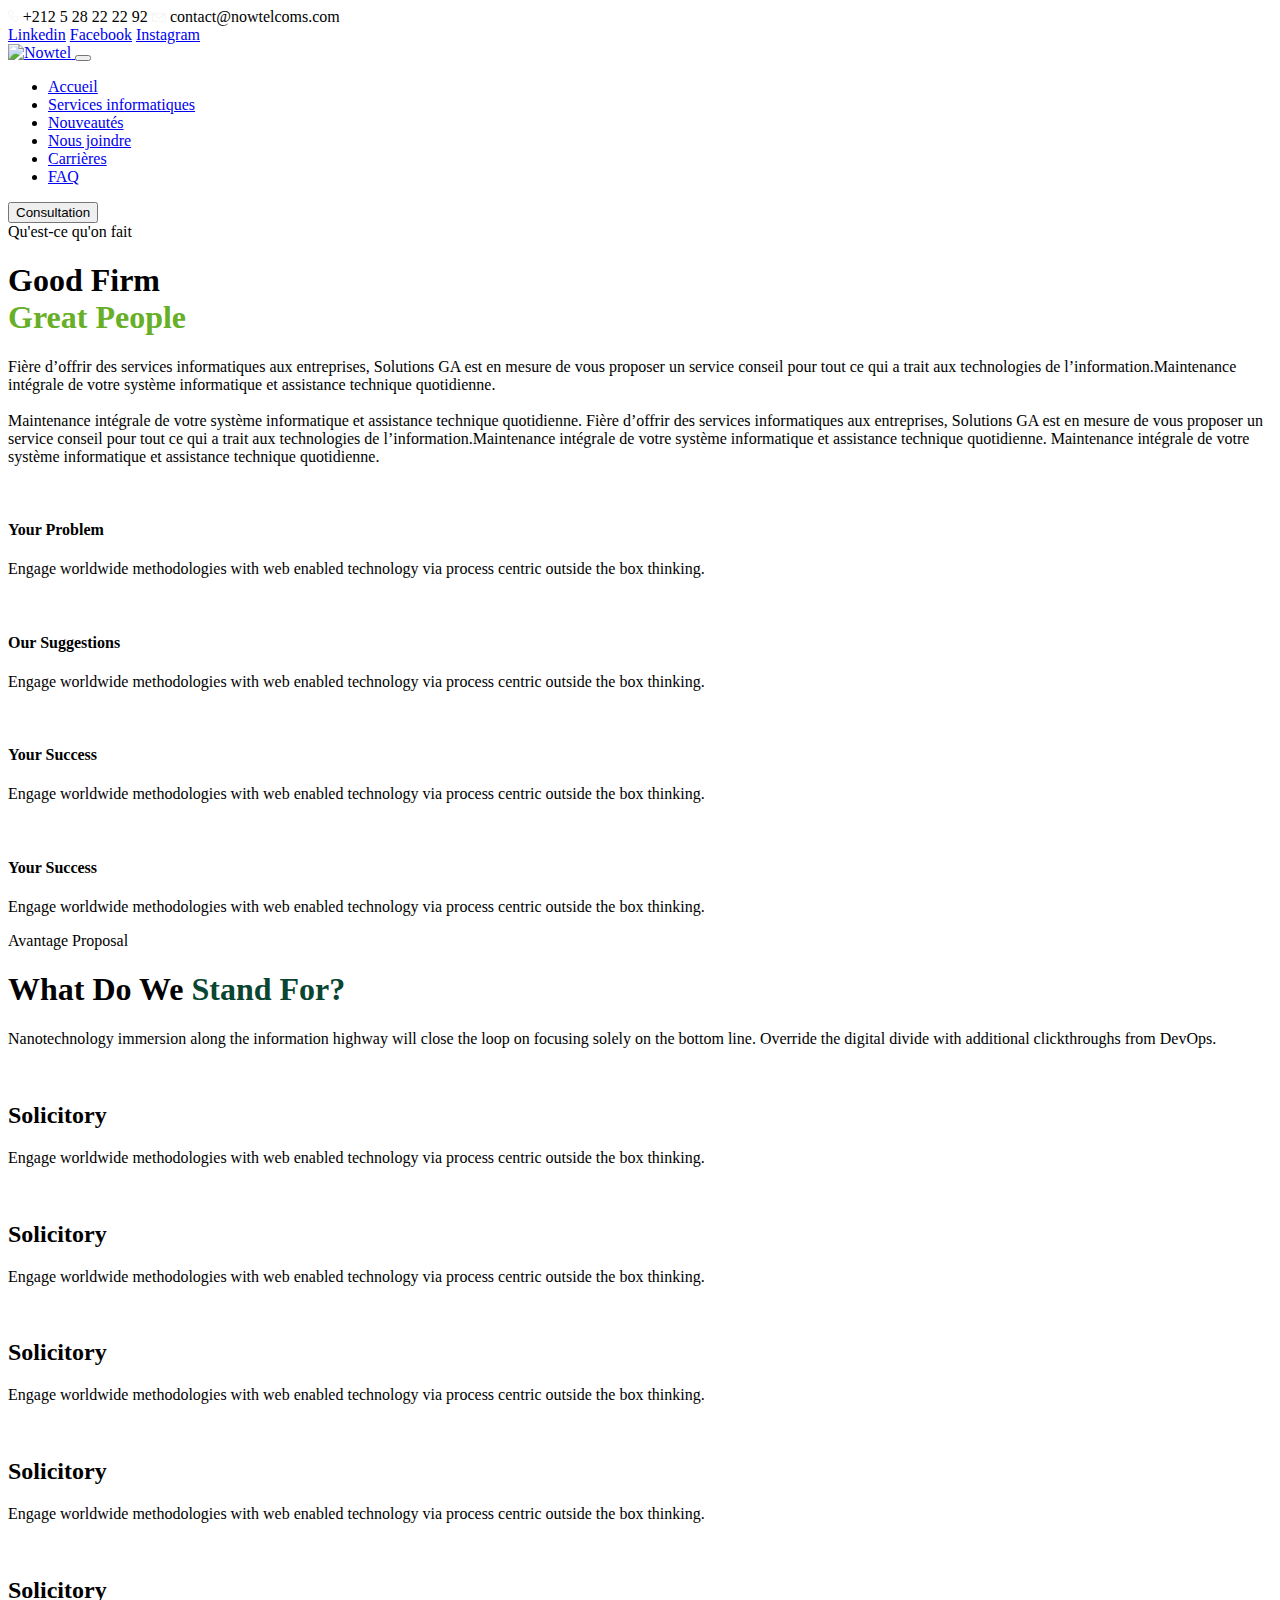
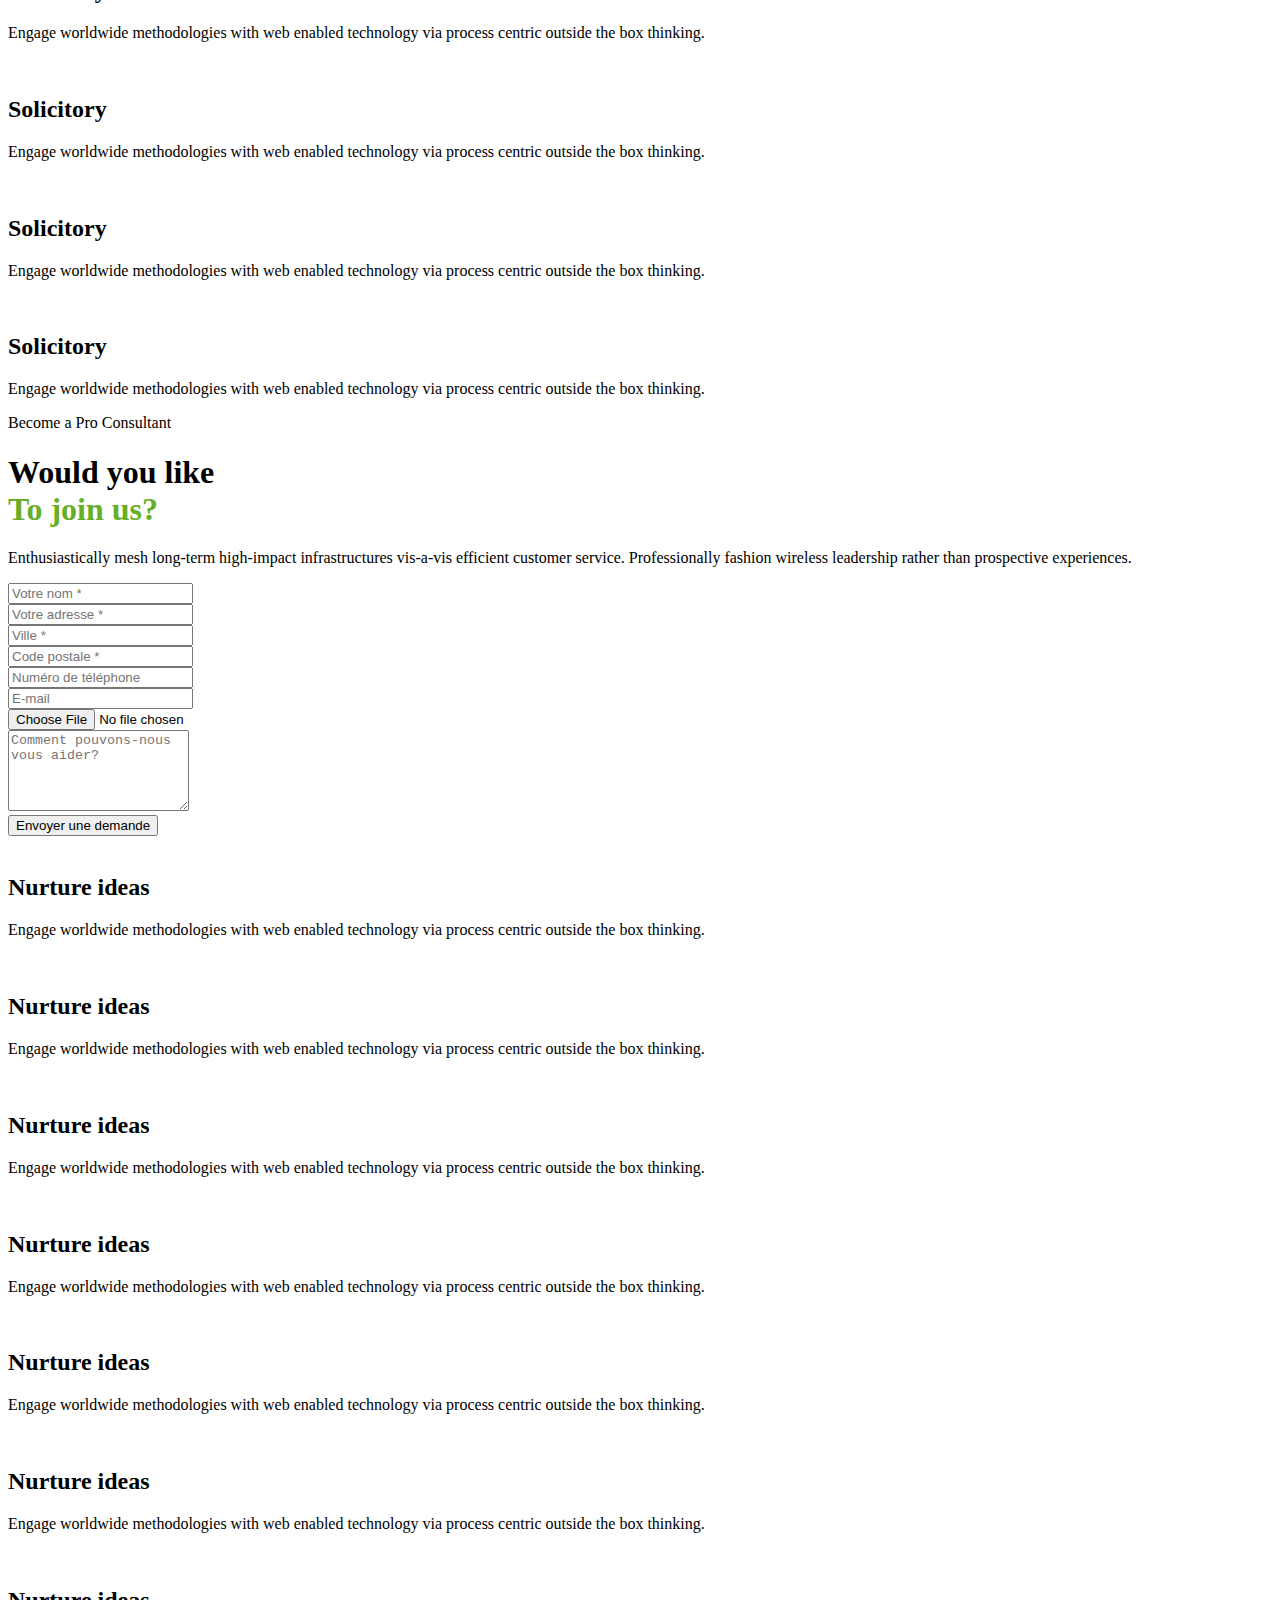
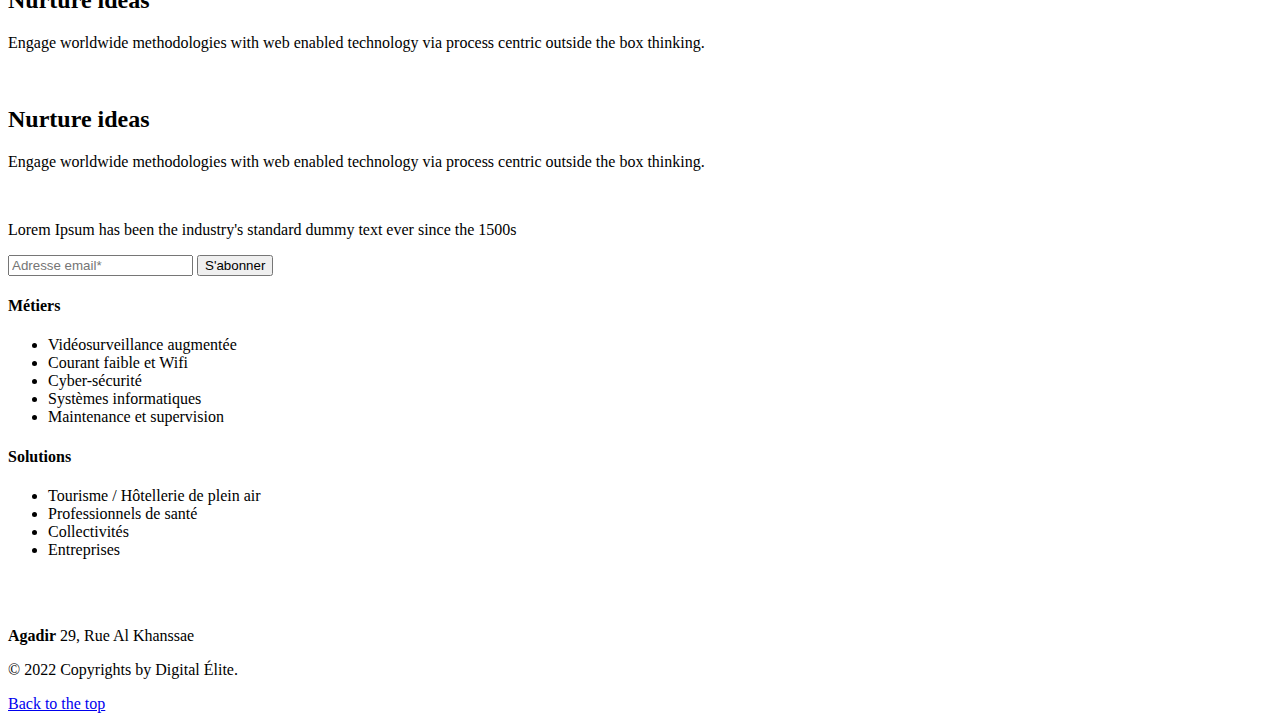
==== carrieres.html @ 711a736d "Add files via upload" ====
<!DOCTYPE html>
<html lang="en" dir="ltr">

<head>
  <meta charset="utf-8">
  <meta name="viewport" content="width=device-width, initial-scale=1">
  <title>NOWTEL</title>

  <!-- Fontawesome icons -->
  <!-- <script defer src="https://use.fontawesome.com/releases/v5.15.4/js/all.js" integrity="sha384-rOA1PnstxnOBLzCLMcre8ybwbTmemjzdNlILg8O7z1lUkLXozs4DHonlDtnE7fpc" crossorigin="anonymous"></script> -->

  <!-- Google Fonts -->
  <link rel="preconnect" href="https://fonts.googleapis.com">
  <link rel="preconnect" href="https://fonts.gstatic.com" crossorigin>
  <link href="https://fonts.googleapis.com/css2?family=Poppins:wght@300;400;500;600&display=swap" rel="stylesheet">

  <!-- Other Fonts -->
  <link href="http://fonts.cdnfonts.com/css/altone-trial" rel="stylesheet">

  <!-- CSS Styles -->
  <link rel="stylesheet" href="https://cdn.jsdelivr.net/npm/bootstrap@5.1.3/dist/css/bootstrap.min.css" integrity="sha384-1BmE4kWBq78iYhFldvKuhfTAU6auU8tT94WrHftjDbrCEXSU1oBoqyl2QvZ6jIW3" crossorigin="anonymous">
  <link rel="stylesheet" href="css/styles.css">

  <!-- Bootstrap Scripts -->
  <script src="https://cdn.jsdelivr.net/npm/bootstrap@5.1.3/dist/js/bootstrap.bundle.min.js" integrity="sha384-ka7Sk0Gln4gmtz2MlQnikT1wXgYsOg+OMhuP+IlRH9sENBO0LRn5q+8nbTov4+1p" crossorigin="anonymous"></script>



</head>

<body>
  <section>
    <nav class="topBar navbar navbar-expand-lg bg-dark">
      <div class="container">
        <div class="flex">
          <svg xmlns="http://www.w3.org/2000/svg" width="10.794" height="11.817" viewBox="0 0 10.794 11.817">
            <path id="Tracé_10" data-name="Tracé 10"
              d="M10.272,8.169A1.761,1.761,0,0,0,9.6,7l-1.075-.79a1.7,1.7,0,0,0-2.371.363l-.481.655A16.4,16.4,0,0,1,3.75,4.75L4.4,4.445A1.7,1.7,0,0,0,5.219,2.19L4.653.982A1.678,1.678,0,0,0,2.4.166c-.1.047-.231.1-.369.162a6.874,6.874,0,0,0-.876.42A1.78,1.78,0,0,0,0,2.627a9.651,9.651,0,0,0,2.363,5,10.415,10.415,0,0,0,4.411,3.55,2.839,2.839,0,0,0,.826.133,1.787,1.787,0,0,0,1.518-.792C9.3,10.26,9.5,10,9.7,9.74c.1-.13.2-.259.3-.388a1.565,1.565,0,0,0,.274-1.182Zm-.76.815c-.1.127-.195.255-.293.383-.2.261-.408.53-.6.8a1.351,1.351,0,0,1-1.668.427C4.406,9.822.673,5.122.61,2.612a1.189,1.189,0,0,1,.784-1.3.308.308,0,0,0,.066-.033A6.214,6.214,0,0,1,2.269.888c.143-.061.278-.118.388-.17A1.1,1.1,0,0,1,3.126.612a1.074,1.074,0,0,1,.975.629l.565,1.208a1.09,1.09,0,0,1-.523,1.444l-.911.426a.3.3,0,0,0-.172.323,10.747,10.747,0,0,0,2.563,3.31.3.3,0,0,0,.351-.105l.668-.91A1.09,1.09,0,0,1,8.162,6.7l1.075.79a1.165,1.165,0,0,1,.433.764.964.964,0,0,1-.157.727Z"
              transform="translate(0.25 0.255)" fill="#f6f6f6" stroke="#f6f6f6" stroke-width="0.5" />
          </svg>
          <label>+212 5 28 22 22 92</label>
          <svg id="Groupe_10" data-name="Groupe 10" xmlns="http://www.w3.org/2000/svg" xmlns:xlink="http://www.w3.org/1999/xlink" width="14.202" height="9.152" viewBox="0 0 14.202 9.152">
            <defs>
              <clipPath id="clip-path">
                <rect id="Rectangle_9" data-name="Rectangle 9" width="14.202" height="9.152" fill="#f6f6f6" stroke="#f6f6f6" stroke-width="0.5" />
              </clipPath>
            </defs>
            <g id="Groupe_9" data-name="Groupe 9" clip-path="url(#clip-path)">
              <path id="Tracé_11" data-name="Tracé 11"
                d="M.631,0A.64.64,0,0,0,0,.631v7.89a.641.641,0,0,0,.631.631h12.94a.64.64,0,0,0,.631-.631V.631A.64.64,0,0,0,13.571,0ZM1.879.947H12.323L7.1,4.926,1.879.947Zm-.932.478L6.815,5.9a.473.473,0,0,0,.572,0l5.868-4.473v6.78H.947V1.425Z"
                fill="#f6f6f6" stroke="#f6f6f6" stroke-width="0.5" />
            </g>
          </svg>
          <label>contact@nowtelcoms.com</label>
        </div>
        <div class="">
          <a href="#" class="text-decoration-none">Linkedin</a>
          <a href="#" class="text-decoration-none">Facebook</a>
          <a href="#" class="text-decoration-none">Instagram</a>
        </div>


      </div>

    </nav>

  </section>
  <nav class="menuBar navbar sticky-top navbar-expand-lg bg-white py-3">
    <div class="container">
      <a class="navbar-brand" href="#">
        <img src="images/nowtel_logo_01.svg" alt="Nowtel">
      </a>
      <button class="navbar-toggler border-secondary" type="button" data-bs-toggle="collapse" data-bs-target="#navbarSupportedContent" aria-controls="navbarSupportedContent" aria-expanded="false" aria-label="Toggle navigation">
        <span class="navbar-toggler-icon rounded-3 bg-secondary"></span>
      </button>
      <div class="collapse navbar-collapse" id="navbarSupportedContent">
        <ul class="navbar-nav m-auto mb-2 mb-lg-0 menuList">
          <li class="nav-item">
            <a class="nav-link active" aria-current="page" href="file:///C:/Users/user/Desktop/NOWTEL%20Project/NOWTEL/index.html">Accueil</a>
          </li>
          <li class="nav-item">
            <a class="nav-link" href="file:///C:/Users/user/Desktop/NOWTEL%20Project/NOWTEL/services.html">Services informatiques</a>
          </li>
          <li class="nav-item">
            <a class="nav-link " aria-current="page" href="file:///C:/Users/user/Desktop/NOWTEL%20Project/NOWTEL/nouveautes.html">Nouveautés</a>
          </li>
          <li class="nav-item">
            <a class="nav-link" href="file:///C:/Users/user/Desktop/NOWTEL%20Project/NOWTEL/contact.html">Nous joindre</a>
          </li>
          <li class="nav-item">
            <a class="nav-link " aria-current="page" href="file:///C:/Users/user/Desktop/NOWTEL%20Project/NOWTEL/carrieres.html">Carrières</a>
          </li>
          <li class="nav-item">
            <a class="nav-link" href="file:///C:/Users/user/Desktop/NOWTEL%20Project/NOWTEL/faq.html">FAQ</a>
          </li>

        </ul>
        <button class="ctaFilledBtn" type="button" name="button">Consultation</button>


      </div>
    </div>
  </nav>

  <!-- Page carrieres  -->
  <section class="carFrontSec">
    <div class="container ">
      <div class="row d-flex py-lg-5 ">
        <div class="col-xxl-6 col-xl-8 text-start py-lg-5">
          <div class="row py-5">
            <div class="col-lg-9 carrieresHeaderBox py-1">
              <span class="dot"></span><label class="px-2 pb-3  ">Qu'est-ce qu'on fait</label>
              <h1 class="fw-bold bigTitle">Good Firm<br /><span style="color:#66AF27;">Great People</span></h1>
              <p class="fs-6 pb-3">Fière d’offrir des services informatiques aux entreprises, Solutions GA est en mesure de vous proposer un service conseil pour tout ce qui a trait aux technologies de l’information.Maintenance intégrale de votre
                système informatique et assistance technique quotidienne.<br /><br /> Maintenance intégrale de votre système informatique et assistance technique quotidienne. Fière d’offrir des services informatiques aux entreprises, Solutions GA est
                en mesure de vous proposer un service conseil pour tout ce qui a trait aux technologies de l’information.Maintenance intégrale de votre système informatique et assistance technique quotidienne. Maintenance intégrale de votre système
                informatique et assistance technique quotidienne.</p>
            </div>
          </div>
        </div>
      </div>
    </div>
  </section>

  <section class="ideaSection">
    <div class="container">
      <div class="row py-5">
        <div class="col-lg-3 col-md-6 text-xl-start text-sm-center px-4 py-4">
          <img class="ps-2" src="images/bulb_icon.svg" alt="">
          <span class="grnSecIco d-flex mx-auto mx-xl-0 greenBorder"></span>
          <h4 class=" pt-2 fw-bold ">Your Problem</h4>
          <p>Engage worldwide methodologies with web enabled technology via process centric outside the box thinking.</p>
        </div>
        <div class="col-lg-3 col-md-6 text-xl-start text-sm-center px-4 py-4">
          <img class="ps-2" src="images/bulb_icon.svg" alt="">
          <span class="grnSecIco d-flex mx-auto mx-xl-0 greenBorder"></span>
          <h4 class=" pt-2 fw-bold ">Our Suggestions</h4>
          <p>Engage worldwide methodologies with web enabled technology via process centric outside the box thinking.</p>

        </div>
        <div class="col-lg-3 col-md-6 text-xl-start text-sm-center px-4 py-4">
          <img class="ps-2" src="images/bulb_icon.svg" alt="">
          <span class="grnSecIco d-flex mx-auto mx-xl-0 greenBorder"></span>
          <h4 class=" pt-2 fw-bold ">Your Success</h4>
          <p>Engage worldwide methodologies with web enabled technology via process centric outside the box thinking.</p>
        </div>
        <div class="col-lg-3 col-md-6 text-xl-start text-sm-center px-4 py-4">
          <img class="ps-2" src="images/bulb_icon.svg" alt="">
          <span class="grnSecIco d-flex mx-auto mx-xl-0 greenBorder"></span>
          <h4 class=" pt-2 fw-bold ">Your Success</h4>
          <p>Engage worldwide methodologies with web enabled technology via process centric outside the box thinking.</p>
        </div>
      </div>
    </div>

  </section>

  <section class="greenSection">
    <div class="text-white container py-5">
      <span class="dot bg-white "></span><label class="px-2 pb-3 fs-5 pt-5">Avantage Proposal</label> <span class="dot bg-white "></span>
      <h1 class="fw-bold bigTitle">What Do We<span style="color:#084631;"> Stand For? </span></h1>
      <p class="col-lg-7 greenSecParag mx-lg-auto ">Nanotechnology immersion along the information highway will close the loop on focusing solely on the bottom line. Override the digital divide with additional clickthroughs from DevOps.</p>
      <div class="row">

        <div class="col-lg-3 col-md-6 text-xl-start text-sm-center px-4 py-4">
          <img class="" src="images/folder.svg" alt="">
          <span class="grnSecIco mx-auto mx-lg-0 d-flex pb-3"></span>
          <h2 class="fs-5 pt-3 fw-bold">Solicitory</h2>
          <p>Engage worldwide methodologies with web enabled technology via process centric outside the box thinking.</p>
        </div>
        <div class="col-lg-3 col-md-6 text-xl-start text-sm-center px-4 py-4">
          <img class="" src="images/folder.svg" alt="">
          <span class="grnSecIco mx-auto mx-lg-0 d-flex pb-3"></span>
          <h2 class="fs-5 pt-3 fw-bold">Solicitory</h2>
          <p>Engage worldwide methodologies with web enabled technology via process centric outside the box thinking.</p>
        </div>
        <div class="col-lg-3 col-md-6 text-xl-start text-sm-center px-4 py-4">
          <img class="" src="images/folder.svg" alt="">
          <span class="grnSecIco mx-auto mx-lg-0 d-flex pb-3"></span>
          <h2 class="fs-5 pt-3 fw-bold">Solicitory</h2>
          <p>Engage worldwide methodologies with web enabled technology via process centric outside the box thinking.</p>
        </div>
        <div class="col-lg-3 col-md-6 text-xl-start text-sm-center px-4 py-4">
          <img class="" src="images/folder.svg" alt="">
          <span class="grnSecIco mx-auto mx-lg-0 d-flex pb-3"></span>
          <h2 class="fs-5 pt-3 fw-bold">Solicitory</h2>
          <p>Engage worldwide methodologies with web enabled technology via process centric outside the box thinking.</p>
        </div>
        <div class="col-lg-3 col-md-6 text-xl-start text-sm-center px-4 py-4">
          <img class="" src="images/folder.svg" alt="">
          <span class="grnSecIco mx-auto mx-lg-0 d-flex pb-3"></span>
          <h2 class="fs-5 pt-3 fw-bold">Solicitory</h2>
          <p>Engage worldwide methodologies with web enabled technology via process centric outside the box thinking.</p>
        </div>
        <div class="col-lg-3 col-md-6 text-xl-start text-sm-center px-4 py-4">
          <img class="" src="images/folder.svg" alt="">
          <span class="grnSecIco mx-auto mx-lg-0 d-flex pb-3"></span>
          <h2 class="fs-5 pt-3 fw-bold">Solicitory</h2>
          <p>Engage worldwide methodologies with web enabled technology via process centric outside the box thinking.</p>
        </div>
        <div class="col-lg-3 col-md-6 text-xl-start text-sm-center px-4 py-4">
          <img class="" src="images/folder.svg" alt="">
          <span class="grnSecIco mx-auto mx-lg-0 d-flex pb-3"></span>
          <h2 class="fs-5 pt-3 fw-bold">Solicitory</h2>
          <p>Engage worldwide methodologies with web enabled technology via process centric outside the box thinking.</p>
        </div>
        <div class="col-lg-3 col-md-6 text-xl-start text-sm-center px-4 py-4">
          <img class="" src="images/folder.svg" alt="">
          <span class="grnSecIco mx-auto mx-lg-0 d-flex pb-3"></span>
          <h2 class="fs-5 pt-3 fw-bold">Solicitory</h2>
          <p>Engage worldwide methodologies with web enabled technology via process centric outside the box thinking.</p>
        </div>

      </div>
      <!-- Grid of content       -->
    </div>
  </section>
  <section class="container">
    <div>
      <div class="col-lg-6 text-start carrieresHeaderBox pt-5">
        <span class="dot"></span><label class="px-2 pb-3  pt-5">Become a Pro Consultant</label>
        <h1 class="fw-bold bigTitle">Would you like <br /><span style="color:#66AF27;">To join us?</span></h1>
        <p class="fs-6 pb-3">Enthusiastically mesh long-term high-impact infrastructures vis-a-vis efficient customer service. Professionally fashion wireless leadership rather than prospective experiences.</p>
      </div>
    </div>
    <div class="row pb-5">
      <div class="col-lg-6 col-12 py-4 formBg">
        <form class="py-lg-5 px-lg-5 py-md-5 px-md-5 ">
          <div class="">
            <input type="text" class="contactForm" id="your-name" placeholder="Votre nom *">
          </div>
          <div class="">
            <input type="text" class="contactForm" id="your-address" placeholder="Votre adresse *">
          </div>
          <div class="">
            <input type="text" class="contactForm" id="your-city" placeholder="Ville *">
          </div>
          <div class="">
            <input type="text" class="contactForm" id="your-post-code" placeholder="Code postale *">
          </div>
          <div class="form-group">
            <input type="phone" class="contactForm" id="your-phone" placeholder="Numéro de téléphone">
          </div>
          <div class="form-group">
            <input type="email" class="contactForm" id="your-email" placeholder="E-mail">
          </div>
          <div class="input-group">
            <input type="file" class="contactForm" id="inputGroupFile04" aria-describedby="inputGroupFileAddon04" aria-label="Upload">
          </div>

          <div class="form-group">
            <textarea class="contactForm" id="your-message" placeholder="Comment pouvons-nous vous aider?" rows="5"></textarea>
          </div>
          <button type="submit" class="float-lg-start ctaFilledBtn">Envoyer une demande</button>
        </form>
      </div>
      <div class="col">
        <div class="row px-4">
          <div class="col-lg-6 col-md-6 col-12 text-start px-4 py-4">
            <img class="" src="images/handshake.svg" alt="">
            <span class="grnSecIco d-flex pb-3 greenBorder"></span>
            <h2 class="fs-5 pt-3 fw-bold">Nurture ideas</h2>
            <p>Engage worldwide methodologies with web enabled technology via process centric outside the box thinking.</p>
          </div>
          <div class="col-lg-6 col-md-6 col-12 text-start px-4 py-4 ">
            <img class="" src="images/handshake.svg" alt="">
            <span class="grnSecIco d-flex pb-3 greenBorder"></span>
            <h2 class="fs-5 pt-3 fw-bold">Nurture ideas</h2>
            <p>Engage worldwide methodologies with web enabled technology via process centric outside the box thinking.</p>
          </div>
          <div class="col-lg-6 col-md-6 col-12 text-start px-4 py-4">
            <img class="" src="images/handshake.svg" alt="">
            <span class="grnSecIco d-flex pb-3 greenBorder"></span>
            <h2 class="fs-5 pt-3 fw-bold">Nurture ideas</h2>
            <p>Engage worldwide methodologies with web enabled technology via process centric outside the box thinking.</p>
          </div>
          <div class="col-lg-6 col-md-6 col-12 text-start px-4 py-4 ">
            <img class="" src="images/handshake.svg" alt="">
            <span class="grnSecIco d-flex pb-3 greenBorder"></span>
            <h2 class="fs-5 pt-3 fw-bold">Nurture ideas</h2>
            <p>Engage worldwide methodologies with web enabled technology via process centric outside the box thinking.</p>
          </div>
          <div class="col-lg-6 col-md-6 col-12 text-start px-4 py-4">
            <img class="" src="images/handshake.svg" alt="">
            <span class="grnSecIco d-flex pb-3 greenBorder"></span>
            <h2 class="fs-5 pt-3 fw-bold">Nurture ideas</h2>
            <p>Engage worldwide methodologies with web enabled technology via process centric outside the box thinking.</p>
          </div>
          <div class="col-lg-6 col-md-6 col-12 text-start px-4 py-4 ">
            <img class="" src="images/handshake.svg" alt="">
            <span class="grnSecIco d-flex pb-3 greenBorder"></span>
            <h2 class="fs-5 pt-3 fw-bold">Nurture ideas</h2>
            <p>Engage worldwide methodologies with web enabled technology via process centric outside the box thinking.</p>
          </div>
          <div class="col-lg-6 col-md-6 col-12 text-start px-4 py-4">
            <img class="" src="images/handshake.svg" alt="">
            <span class="grnSecIco d-flex pb-3 greenBorder"></span>
            <h2 class="fs-5 pt-3 fw-bold">Nurture ideas</h2>
            <p>Engage worldwide methodologies with web enabled technology via process centric outside the box thinking.</p>
          </div>
          <div class="col-lg-6 col-md-6 col-12 text-start px-4 py-4 ">
            <img class="" src="images/handshake.svg" alt="">
            <span class="grnSecIco d-flex pb-3 greenBorder"></span>
            <h2 class="fs-5 pt-3 fw-bold">Nurture ideas</h2>
            <p>Engage worldwide methodologies with web enabled technology via process centric outside the box thinking.</p>
          </div>

        </div>

      </div>

    </div>
  </section>
  <!-- End of Page carrieres  -->
  <footer>
    <div class="container">
      <div class="row pt-5">
        <div class="col col-xl-4 p-2 py-3 text-start">
          <div class="row">
            <div class="col-9">
              <img src="images/nowtel_logo_02.svg" alt="">
              <p class="py-3 btmLogotext">Lorem Ipsum has been the industry's standard dummy text ever since the 1500s</p>
              <form>
                <div class="input-group mb-3">
                  <input type="email" class="form-control btmEmailInput" placeholder="Adresse email*" id="exampleInputEmail1" aria-describedby="emailHelp">
                  <button class="btn btmEmailBtn" type="submit">S'abonner</button>
                </div>
              </form>
            </div>
          </div>


        </div>
        <div class="col-xl-5 py-3">
          <div class="row text-start">
            <div class="col-xl-6 col-md-6  col-xs-12 pb-2 text-start">
              <h4 class="">Métiers</h4>
              <ul class="btmMenuGroup">
                <li class="btmMenuItem">Vidéosurveillance augmentée</li>
                <li class="btmMenuItem">Courant faible et Wifi</li>
                <li class="btmMenuItem">Cyber-sécurité</li>
                <li class="btmMenuItem">Systèmes informatiques</li>
                <li class="btmMenuItem">Maintenance et supervision</li>
              </ul>


            </div>
            <div class="col-xl-6  col-md-6  col-xs-12 text-start">
              <h4 class="">Solutions</h4>
              <ul class="btmMenuGroup">
                <li class="btmMenuItem">Tourisme / Hôtellerie de plein air</li>
                <li class="btmMenuItem">Professionnels de santé</li>
                <li class="btmMenuItem">Collectivités</li>
                <li class="btmMenuItem">Entreprises</li>
              </ul>


            </div>
          </div>
        </div>
        <div class="col-xl-3 py-3">
          <div class="pb-4">
            <img src="images/footer_map.svg" alt="">
          </div>
          <div class="d-flex justify-content-center">
            <img class="dropPin" src="images/droppin.svg" alt="">
            <p class="m-0 py-1 ps-2"><strong>Agadir</strong> 29, Rue Al Khanssae</p>
          </div>
        </div>

      </div>
    </div>
    <div class="bottomBar py-3">
      <div class="container d-flex justify-content-between">
        <p class="my-auto text-white">© 2022 Copyrights by <span style="font-weight:500;">Digital Élite.</span></p>
        <a class="nav-link p-0 text-white" href="#">Back to the top</a>
      </div>

    </div>

  </footer>


  <!-- JS Scripts -->
  <script src="https://ajax.googleapis.com/ajax/libs/jquery/3.6.0/jquery.min.js"></script>
  <script src=script.js></script>
</body>

</html>
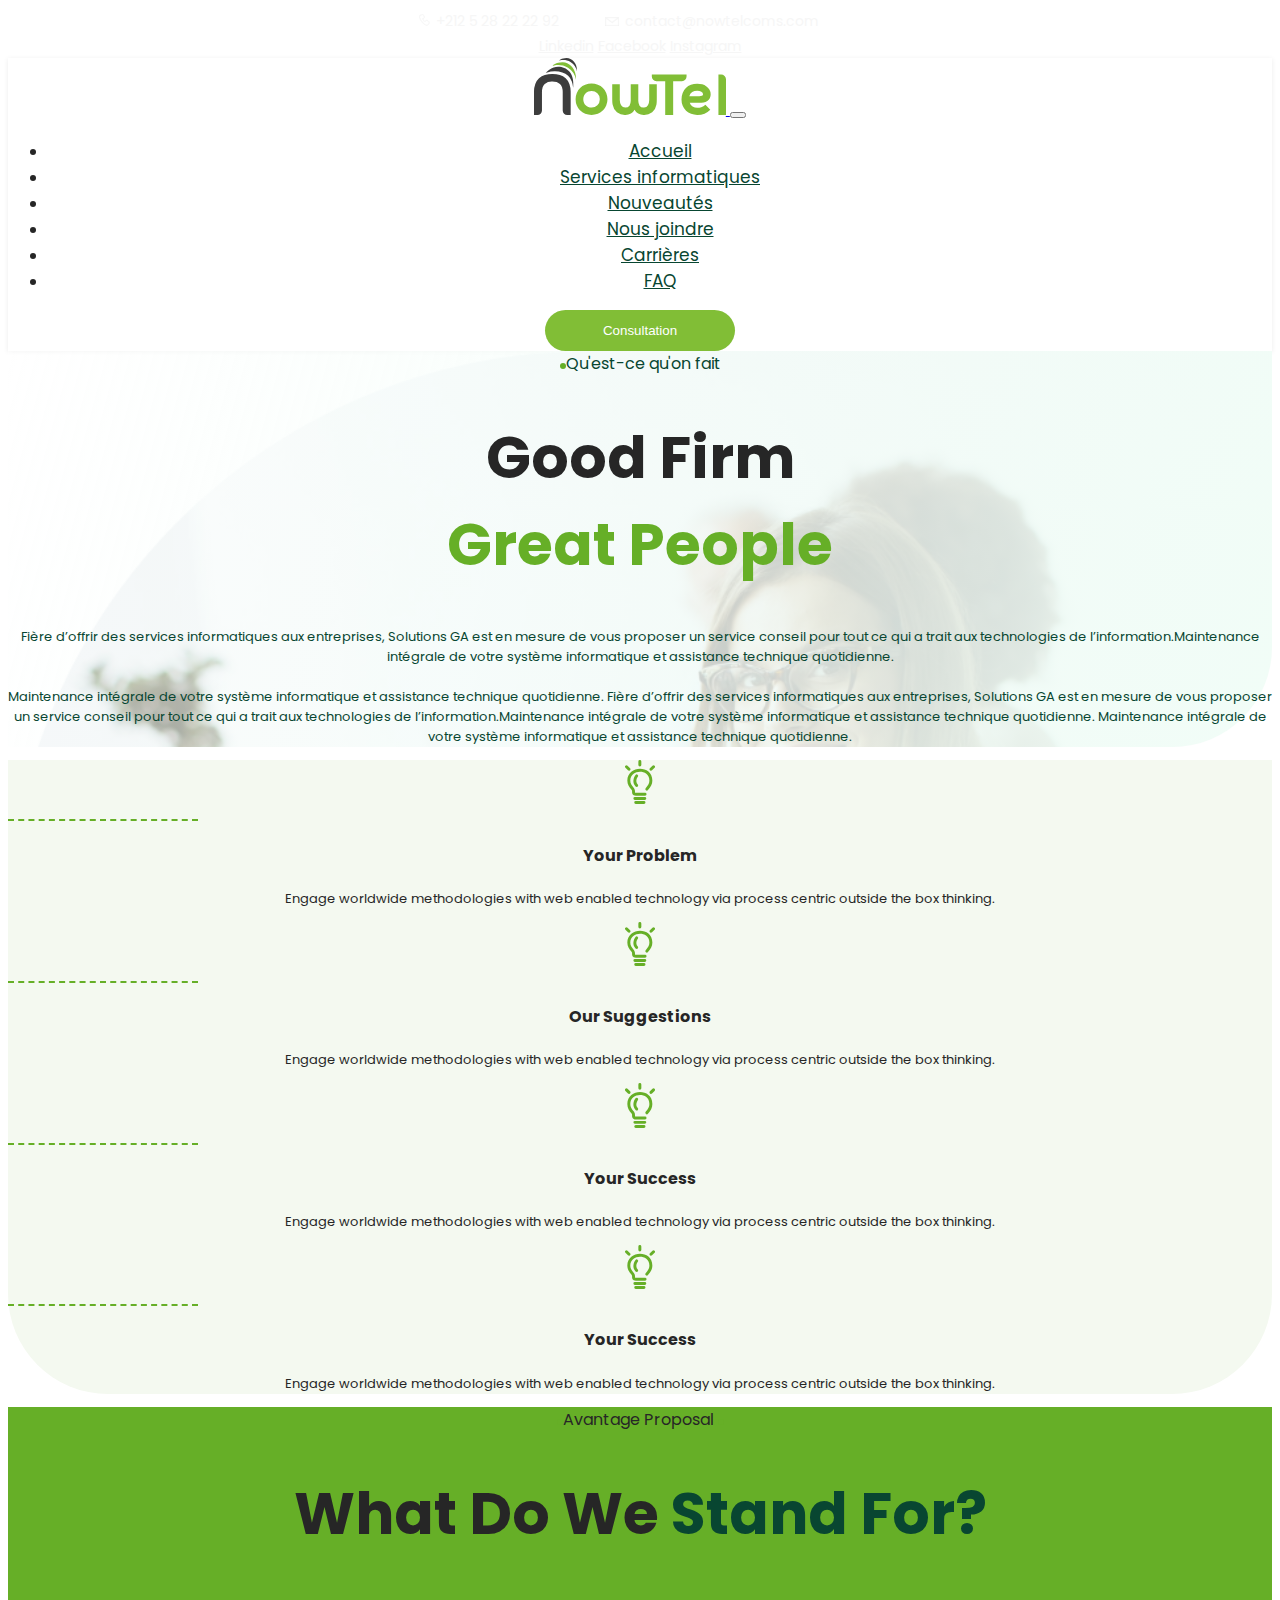
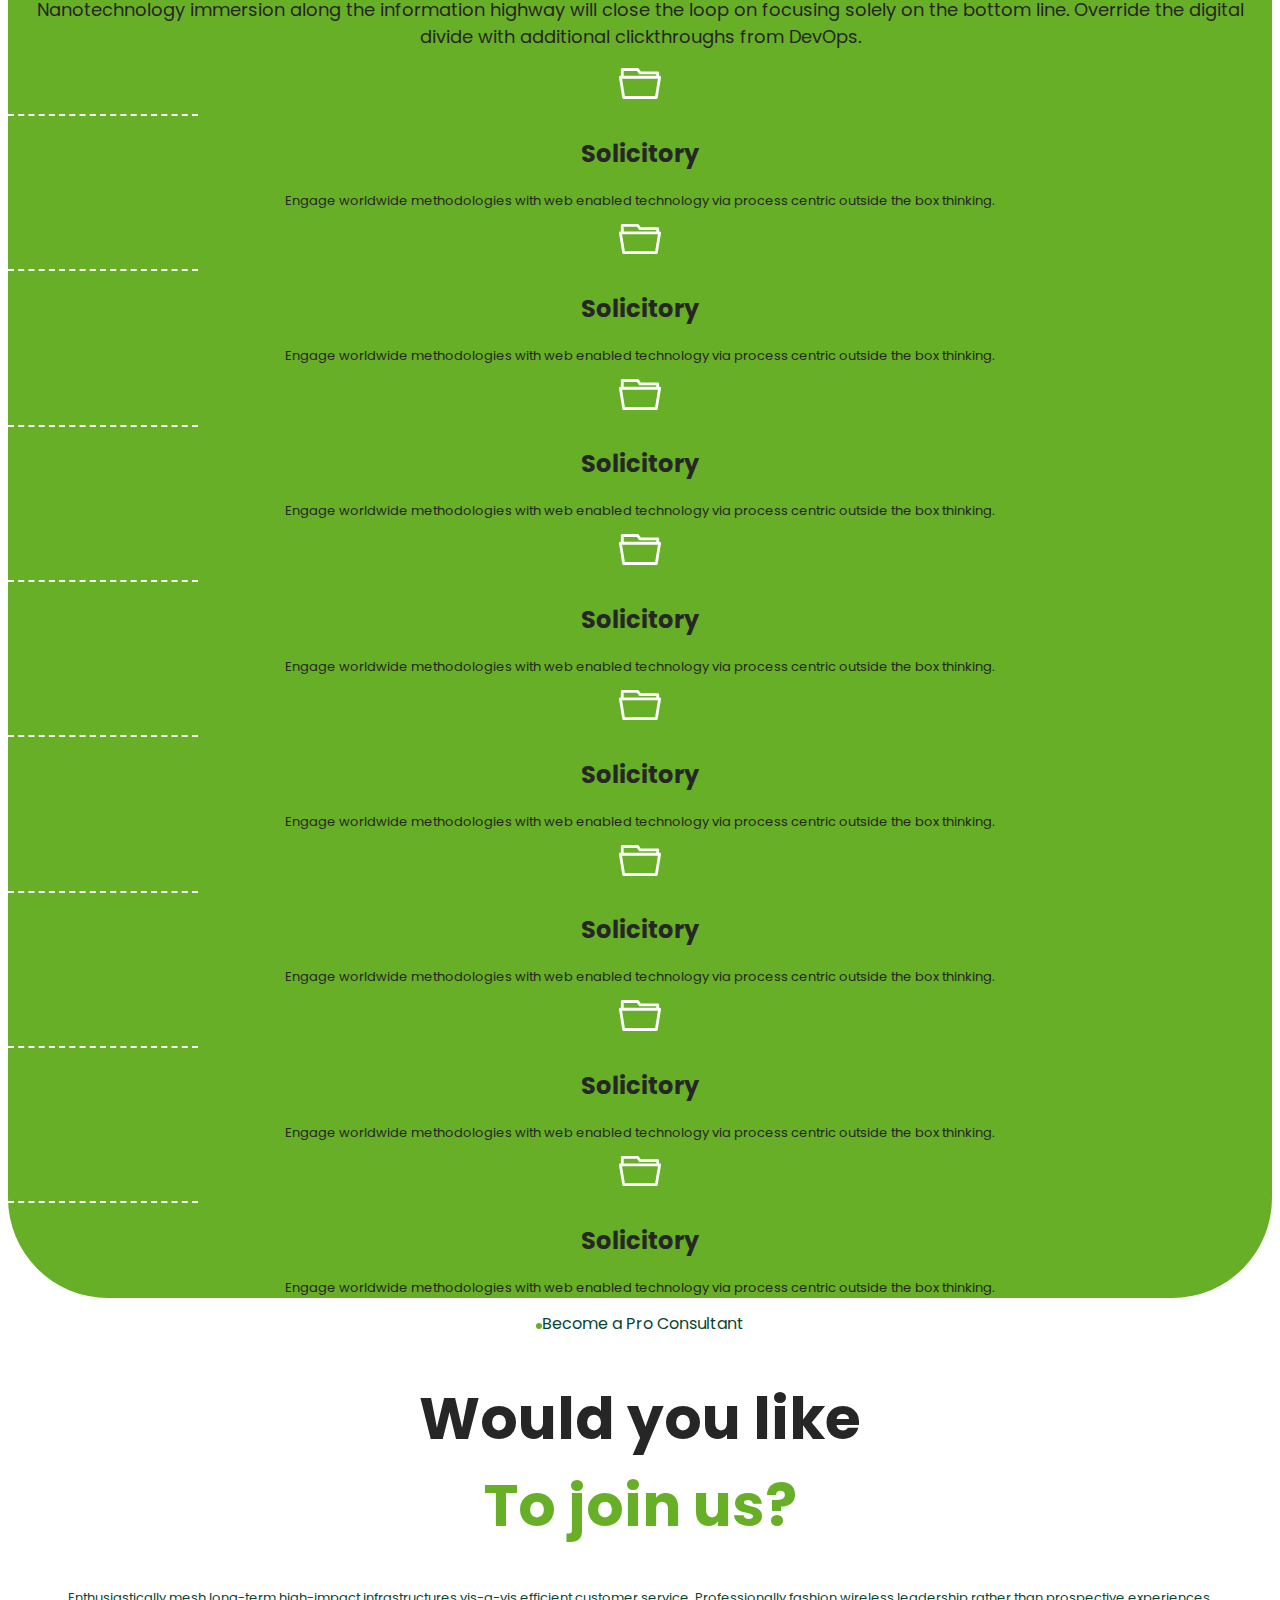
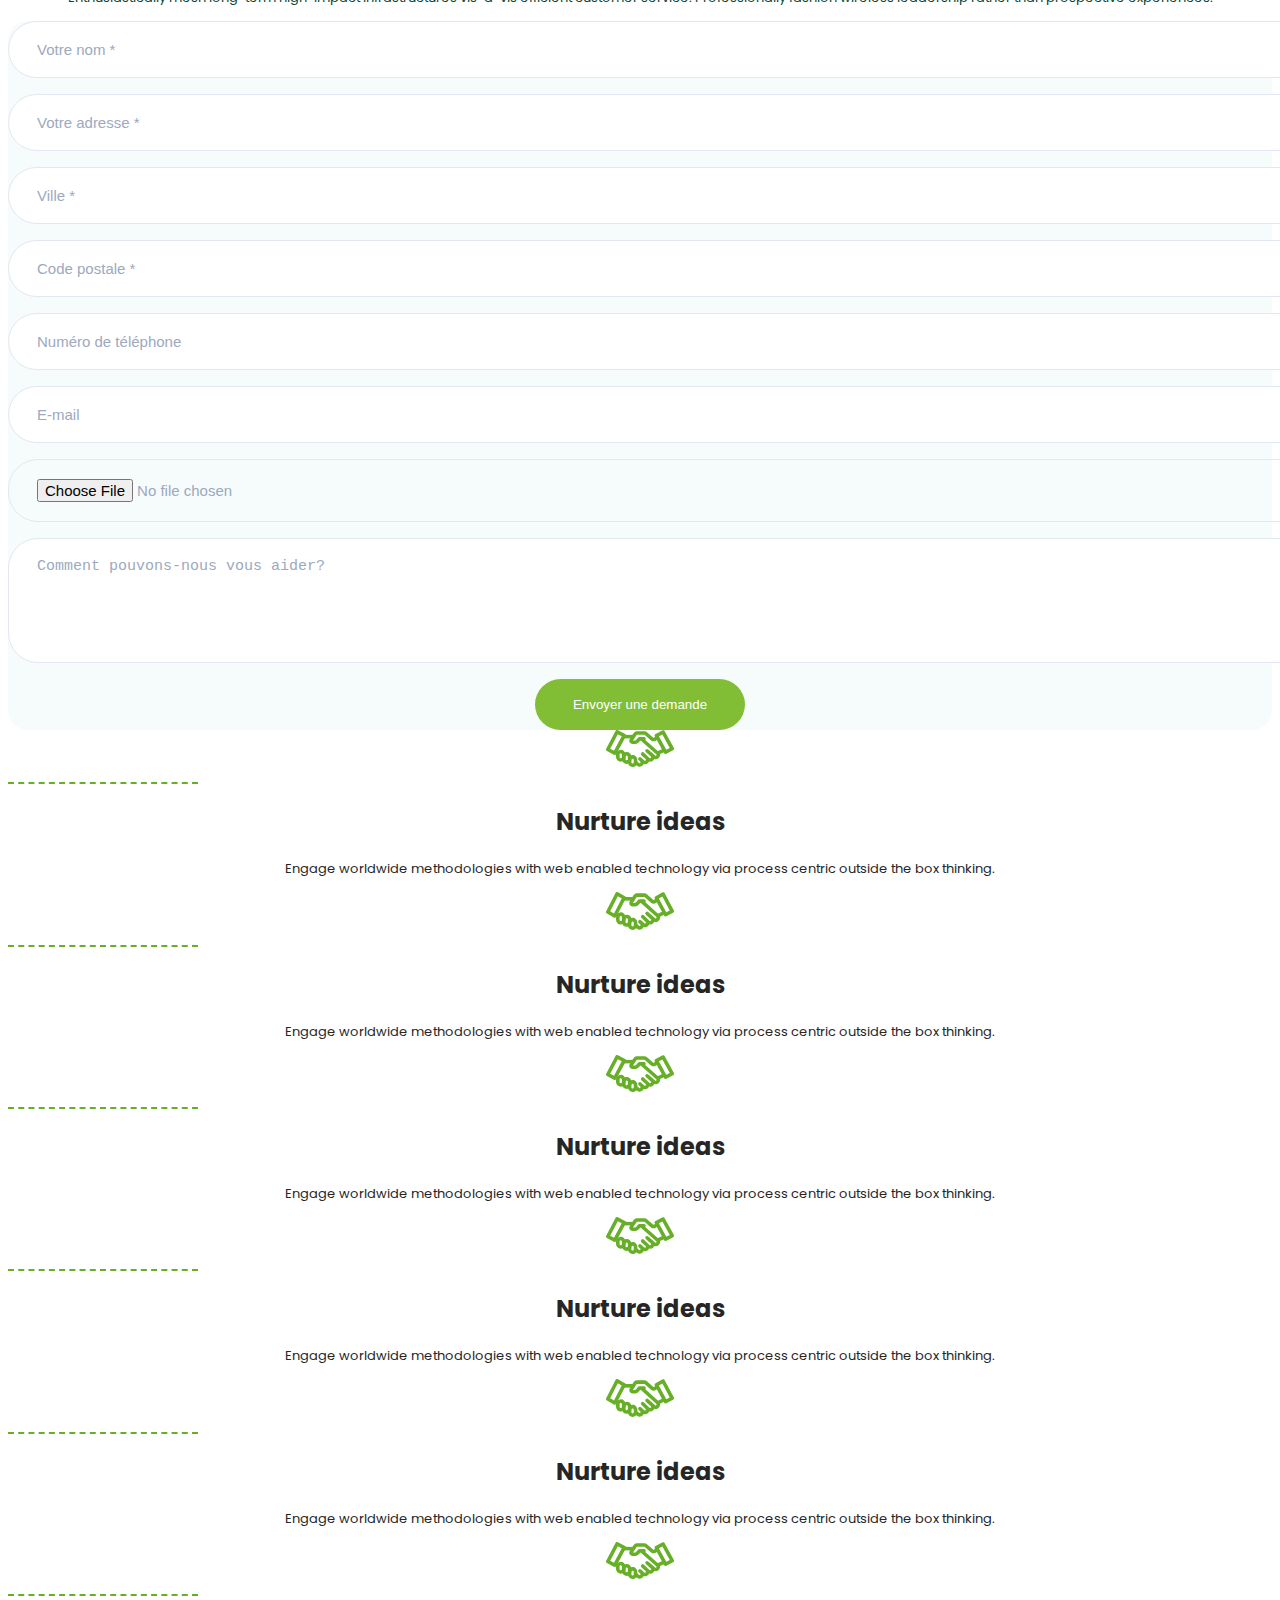
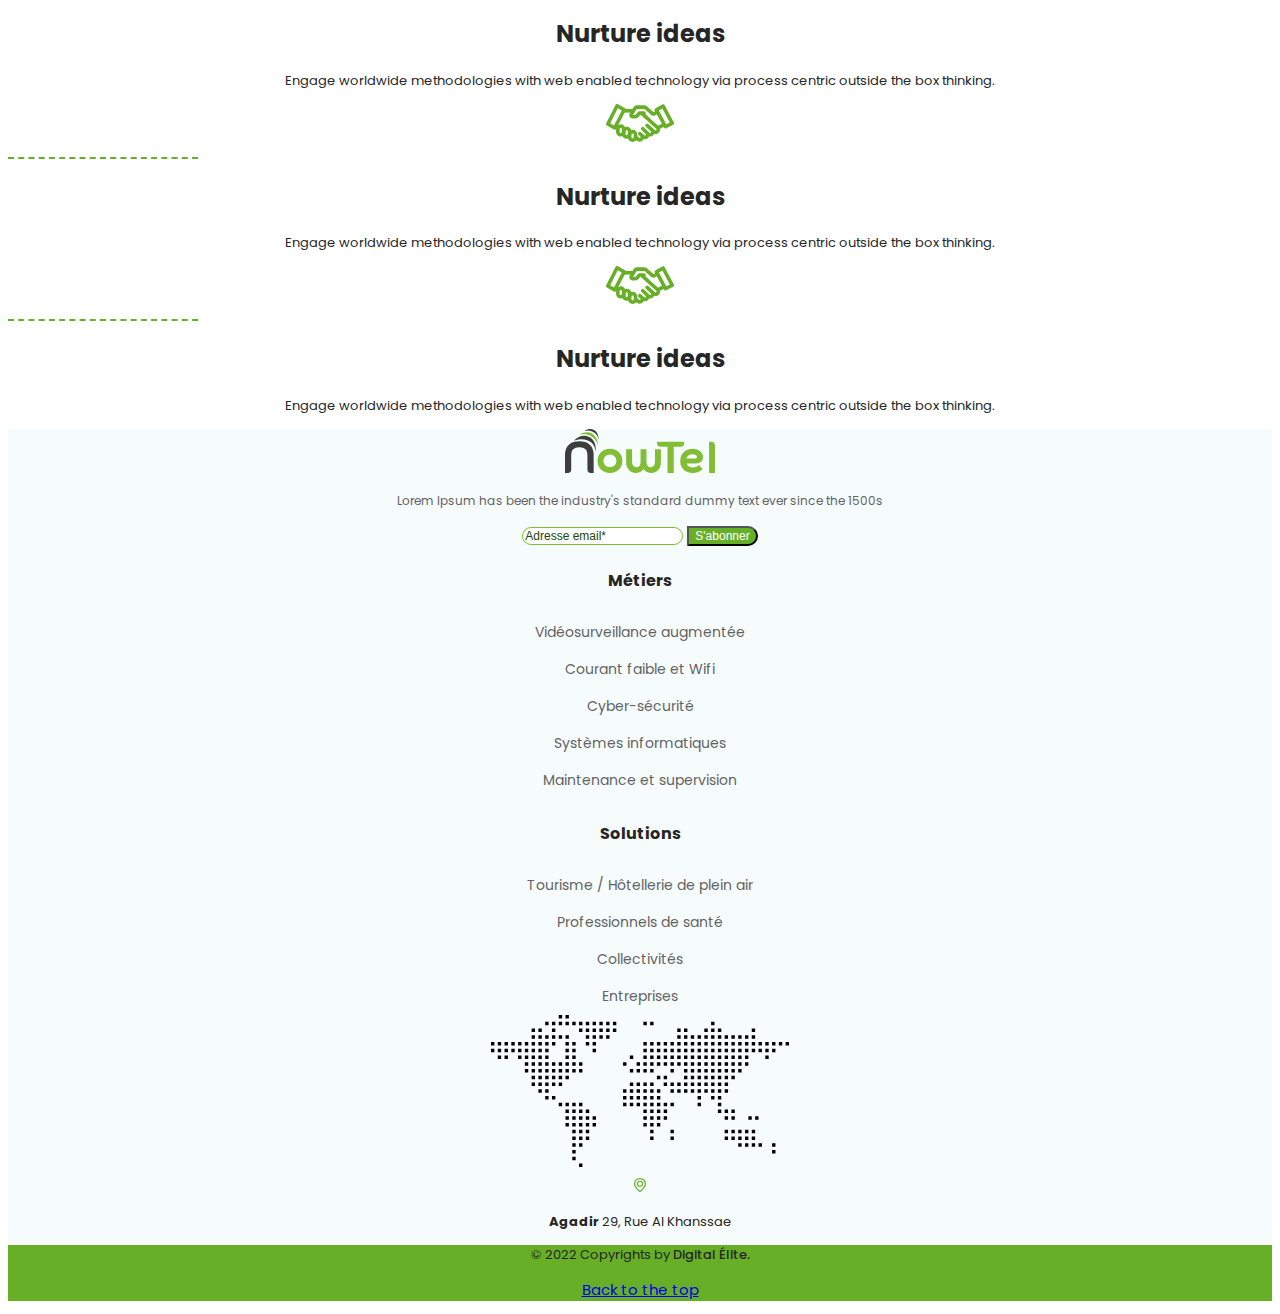
==== commit d13d127b: "update navigation" ====
--- a/carrieres.html
+++ b/carrieres.html
@@ -76,22 +76,22 @@
       <div class="collapse navbar-collapse" id="navbarSupportedContent">
         <ul class="navbar-nav m-auto mb-2 mb-lg-0 menuList">
           <li class="nav-item">
-            <a class="nav-link active" aria-current="page" href="file:///C:/Users/user/Desktop/NOWTEL%20Project/NOWTEL/index.html">Accueil</a>
-          </li>
-          <li class="nav-item">
-            <a class="nav-link" href="file:///C:/Users/user/Desktop/NOWTEL%20Project/NOWTEL/services.html">Services informatiques</a>
-          </li>
-          <li class="nav-item">
-            <a class="nav-link " aria-current="page" href="file:///C:/Users/user/Desktop/NOWTEL%20Project/NOWTEL/nouveautes.html">Nouveautés</a>
-          </li>
-          <li class="nav-item">
-            <a class="nav-link" href="file:///C:/Users/user/Desktop/NOWTEL%20Project/NOWTEL/contact.html">Nous joindre</a>
-          </li>
-          <li class="nav-item">
-            <a class="nav-link " aria-current="page" href="file:///C:/Users/user/Desktop/NOWTEL%20Project/NOWTEL/carrieres.html">Carrières</a>
-          </li>
-          <li class="nav-item">
-            <a class="nav-link" href="file:///C:/Users/user/Desktop/NOWTEL%20Project/NOWTEL/faq.html">FAQ</a>
+            <a class="nav-link active" aria-current="page" href="https://hayatzee.github.io/NowtelProject/#">Accueil</a>
+          </li>
+          <li class="nav-item">
+            <a class="nav-link" href="https://hayatzee.github.io/NowtelProject/services">Services informatiques</a>
+          </li>
+          <li class="nav-item">
+            <a class="nav-link " aria-current="page" href="https://hayatzee.github.io/NowtelProject/nouveautes">Nouveautés</a>
+          </li>
+          <li class="nav-item">
+            <a class="nav-link" href="https://hayatzee.github.io/NowtelProject/contact">Nous joindre</a>
+          </li>
+          <li class="nav-item">
+            <a class="nav-link " aria-current="page" href="https://hayatzee.github.io/NowtelProject/carrieres">Carrières</a>
+          </li>
+          <li class="nav-item">
+            <a class="nav-link" href="https://hayatzee.github.io/NowtelProject/faq">FAQ</a>
           </li>
 
         </ul>
--- a/css/styles.css
+++ b/css/styles.css
@@ -0,0 +1,592 @@
+body {
+  font-family: 'Poppins', sans-serif;
+  text-align: center;
+  color: #262626;
+}
+p{
+  font-size: 13px;
+}
+.bigTitle{
+  font-size: 58px;
+}
+/* Header */
+.menuBar{
+  box-shadow: 0 1px 5px #00000014;
+}
+.topBar label, .topBar a{
+  color: #F6F6F6;
+  font-size: 14px;
+}
+.topBar label{
+  padding: 0 42px 0 2.3px;
+}
+
+/* Buttons */
+.ctaFilledBtn{
+  background-color: #81BE36;
+  border-radius: 26px;
+  color: #FFFFFF;
+  padding: 13px 58px;
+  border:none;
+}
+.ctaFilledBtn:hover{
+  background-color: #66AF27;
+}
+.ctaOutlinedBtn{
+  border:1px solid #fff;
+  background-color: transparent;
+  border-radius: 26px;
+  padding: 13px 58px;
+  color: #FFFFFF;
+}
+.ctaOutlinedBtn:hover{
+  background-color: #fff;
+  color: #66AF27;
+}
+
+
+.menuList > li > a{
+  color: #084631;
+  font-size: 17px;
+
+}
+.menuList li a:hover{
+  color:#66AF27;
+  font-weight: 500;
+}
+.frontSection{
+  background-color: #DDEECE;
+  background-image: url('../images/front_sec_bg.png');
+  background-repeat: no-repeat;
+  background-position: 100% 0%;
+  border-radius: 0 0 100px 100px;
+}
+
+@media screen and (max-width : 1280px){
+  .frontSection{
+      background: linear-gradient(105deg, #ffffff8a 0%,  #f1fdf7 100%), url(../images/front_sec_bg.png);
+      background-repeat: no-repeat;
+      background-size: cover;
+  }
+}
+
+/* Front Page Carousel */
+
+.frontSection .carousel{
+  padding-top: 164px;
+padding-bottom: 50px;
+}
+.frontSection .carousel {
+  border-radius: 50px 50px 50px 50px;
+  overflow: hidden;
+}
+
+
+.frontCarousel .carousel-item-prev:not(.carousel-item-end), .frontCarousel .active.carousel-item-start {
+  transform: translate3d(0, -100%, 0);
+  -webkit-transform: translate3d(0, -100%, 0);
+  -moz-transform: translate3d(0, -100%, 0);
+  -ms-transform: translate3d(0, -100%, 0);
+  -o-transform: translate3d(0, -100%, 0);
+}
+
+.frontCarousel .carousel-item-next:not(.carousel-item-start), .frontCarousel .active.carousel-item-end {
+  transform: translate3d(0, 100%, 0);
+  -webkit-transform: translate3d(0, 100%, 0);
+  -ms-transform: translate3d(0, 100%, 0);
+  -moz-transform: translate3d(0, 100%, 0);
+  -o-transform: translate3d(0, 100%, 0);
+}
+
+.frontSection .carousel-indicators {
+  top: 0;
+  margin: auto;
+  height: 20px;
+  left: 0;
+  right: auto;
+  display: block;
+}
+
+.frontSection .carousel-indicators [data-bs-target] {
+  background-color: #9CA9BE;
+
+  border-radius: 50%;
+  width: 11px;
+  height: 11px;
+  margin-bottom: 5px;
+}
+
+.frontSection .carousel-indicators li.active {
+  background-color: #66AF27;
+  width: 19px;
+  height: 19px;
+}
+.frontCarousel .carousel-item h1{
+
+  font-size: 58px;
+  font-weight:bold;
+  font-family: 'Altone Trial', sans-serif;
+  color:#084631;
+
+}
+/* end of carousel */
+
+.frontList{
+  border-radius: 50px 50px 0 0;
+
+}
+.frontList h2{
+  font-weight: 600;
+  font-size:16px;
+}
+.frontList p{
+  font-size: 12px;
+}
+
+/* 2nd Section */
+.dot{
+background-color: #66AF27;
+border-radius: 50%;
+width: 6px;
+height: 6px;
+ display: inline-block;
+}
+.secSectionGrid{
+    padding-bottom: 117px;
+}
+.secSectionGrid img{
+  padding-bottom: 26px;
+}
+.secSectionGrid h2{
+  font: normal normal bold 27px/37px 'Altone Trial';
+}
+.secSectionGrid p{
+  color:#636365;
+  font-size:13px;
+}
+.secSectionGrid a{
+  text-decoration:none;
+  color: #66AF27;
+}
+.secSectionLast{
+  background-color:#F1FDF7;
+  border-radius: 0 0 100px 100px;
+}
+.secSectionLast h2{
+  font-size:1.063rem;
+  font-weight: 600;
+}
+.imgBorderBtm{
+  padding-bottom: 17px;
+      margin-bottom: 17px;
+  border-bottom: 1px solid #66AF27;
+
+}
+.greenSection{
+  background-color:#66AF27;
+  border-radius: 0 0 100px 100px;
+}
+.lastSection h1{
+  color:#81BE36;
+  font-size: 50px;
+}
+.lastSection ul li {
+  color: #254608;
+  font-size: 17px;
+  font-weight: 500;
+}
+.lastSecGrid{
+  background-color: #F6FCFB;
+}
+.circleBg{
+  background-color: #DDEFD1;
+  padding: 43px;
+  border-radius: 50%;
+  display: inline-block;
+      margin-bottom: 10px;
+}
+.BgCreative{
+    padding: 45px 50px;
+}
+.BgApp{
+  padding: 39px 59px;
+}
+.BgThumb{
+  padding: 51px 50px;
+}
+.lastSecGrid h3{
+  font-weight: 600;
+  color: #262626;
+  font-size:22px;
+}
+.lastSecGrid p{
+  color: #262626;
+  font-size: 13px;
+}
+
+.contactSectionP{
+  color: #636365;
+}
+.contactForm{
+  display: block;
+    width: 100%;
+    padding: 19px 28px;
+    font-size: 0.9375rem;
+    margin-bottom: 16px;
+    font-weight: 300;
+    color: #9CA9BE;
+    border: 1px solid #E3E7EF;
+    border-radius: 1.875rem;
+}
+.contactForm:hover{
+  border-color: #9CA9BE;
+}
+.contactForm::placeholder{
+  color:#9CA9BE;
+}
+.dropdown-menu{
+      border-color: #9CA9BE;
+  border-bottom-radius: 25%;
+  border-bottom-left-radius: 30px;
+  border-bottom-right-radius: 30px;
+  border-top: none;
+
+}
+.dropdown-item{
+  color: #9CA9BE;
+  font-weight: 300;
+  font-size: 0.9375rem;
+}
+/* Footer */
+footer{
+  background-color: #F6FCFB;
+}
+.btmMenuItem{
+  position: relative;
+display: block;
+padding: 0.5rem 0;
+color: #636365;
+ font-size: 0.875rem;
+}
+.btmMenuGroup{
+  display: flex;
+flex-direction: column;
+padding-left: 0;
+margin-bottom: 0;
+}
+.btmLogotext{
+  font-size: 0.75rem;
+  color:#636365;
+}
+.btmEmailInput{
+    font-size: 12px;
+    border: 1px solid #81BE36;
+    border-radius: 30px;
+}
+
+.btmEmailInput::placeholder{
+  color: #254608;
+}
+.btmEmailBtn{
+  background-color: #66AF27;
+  border-radius: 0px 30px 30px 0px;
+  font-size: 12px;
+  color: #fff;
+}
+.dropPin{
+  width: 11.32px;
+}
+.contactInfo{
+  font-size: 13px;
+}
+.bottomBar{
+  background-color: #66AF27;
+  font-size:15px;
+}
+/* Services Page */
+.ServFrontSec{
+background: transparent url('../images/front_sec_bg02.png') 0% 0% no-repeat padding-box;
+}
+@media screen and (max-width: 1280px) {
+  .ServFrontSec{
+    background: linear-gradient(105deg, #ffffff8a 0%,  #f1fdf7 100%), url(../images/front_sec_bg02.png);
+    background-repeat: no-repeat;
+    background-size: cover;
+  }
+}
+.grnSecIco{
+  border-bottom: 2px dashed #FFFFFF;
+  border-bottom: 2px dashed #FFFFFF;
+  display: block;
+  width: 15%;
+  padding-top: 8px;
+}
+.mapSection{
+  background: transparent url('../images/bigMap.png') 100% 100% no-repeat padding-box;
+
+}
+.contactBox{
+  box-shadow: 0px 2px 5px #00000042;
+  background-color: #fff;
+  border-radius: 25px;
+}
+.contactPin{
+  transform: translate(0, -25%);
+}
+.contactPin:hover{
+  transform: translate(0, -25%) rotate(-10deg);
+}
+.contentPos{
+  transform: translate(0, 8%);
+}
+/* nouveautés Page */
+
+.nouveautesHeader{
+  background: linear-gradient(105deg, #3D3D3D 0%, #25460878 100%), url('../images/nouveautes_title_bg.png');
+  border-radius: 0 0 110px 110px;
+background-repeat:no-repeat;
+background-size: cover;
+}
+.overlay{
+  width: 100%;
+ height: 100%;
+ background-color: rgba(0, 0, 0, 0.5);
+}
+.font_60{
+  font-size: 3.75rem;
+}
+.font_56{
+  font-size: 3.5rem;
+}
+.font_18{
+  font-size: 1.125rem;
+}
+.gridNavList li a{
+  font-size: 1.188rem;
+  color: #084631;
+  font-weight: 500;
+  padding-right: 48px !important;
+}
+.gridNavList li a:hover{
+  color: #66AF27;
+}
+
+.gridList img{
+  width: 100%;
+height: auto;
+}
+.gridItem{
+  position: relative;
+}
+.gridItem .textBox{
+
+  padding: 20px 0 29px 47px;
+  position: absolute;
+  bottom: 0;
+  opacity:0;
+}
+
+.gridItem:hover :last-child{
+  opacity:1;
+}
+
+.gridItem .textBox h4{
+  color:#66AF27;
+  font-size: 1.375rem;
+  font-weight: 600;
+}
+.gridItem .textBox p{
+  color:#262626;
+  font-size: 13px;
+}
+.gridPlusBtn{
+transform: translate(-21%, -85%);
+width: 56px;
+height: 56px;
+background-color: #66AF27;
+border: none;
+font-size: 38px;
+color: #fff;
+font-weight: 100;
+}
+/* End of nouveautés Page */
+
+/* Contact Page */
+.contactHeader{
+  background: linear-gradient(105deg, #3D3D3D 0%, #25460878 100%), url('../images/contact_title_bg.png');
+  border-radius: 0 0 110px 110px;
+background-repeat:no-repeat;
+background-size: cover;
+}
+.fit_img{
+      width: -webkit-fill-available;
+}
+/* End of Contact Page */
+.carFrontSec{
+background: transparent url('../images/front_car_bg.png') 100% 0% no-repeat padding-box;
+border-radius: 0 0 100px 0;
+}
+.carrieresHeaderBox p, .carrieresHeaderBox label{
+  color: #084631;
+}
+@media screen and (max-width : 1280px){
+  .carFrontSec{
+      background: linear-gradient(105deg, #ffffff8a 0,  #f1fdf7 100%), url(../images/front_car_bg.png);
+      background-repeat: no-repeat;
+      background-size: cover;
+  }
+}
+.ideaSection{
+  background-color: #F4F9F0;
+  border-radius:0 0 100px 100px;
+}
+.greenBorder{
+  border-color: #66AF27;
+}
+.greenSection .greenSecParag{
+  font-size: 1.125rem;
+}
+.formBg{
+  background-color: #F6FCFB;
+  border-radius: 20px;
+}
+.formBg .ctaFilledBtn{
+  padding: 18px 38px;
+
+}
+/* FAQ Page */
+.faqHeader{
+  background: linear-gradient(105deg, #3D3D3D 0%, #25460878 100%), url('../images/faq_front_bg.png');
+  border-radius: 0 0 110px 110px;
+  background-repeat:no-repeat;
+  background-size: cover;
+}
+.btn-group{
+display: inline-flex;
+width: 100%;
+text-align: right;
+}
+.faqDropBtn{
+  background: #FEFEFE 0% 0% no-repeat padding-box;
+  padding: 15px 24px;
+  text-align: left;
+  border-radius: 25px;
+  border: 1px solid #F1F5FD;
+}
+.dropdow-menu.show{
+  position: none;
+  width:100%;
+}
+.dropDown-angle{
+      white-space: nowrap;
+}
+.dropDown-angle::after{
+  display: inline-block;
+    content: "";
+    position: absolute;
+    width: 10px;
+    right: 20px;
+    height: 10px;
+    border-top: 2px solid #191616;
+    border-left: 2px solid #0d0c0c;
+    top: 19px;
+    transform: rotate(225deg);
+}
+.btn-group>.btn:not(:last-child):not(.dropdown-toggle) {
+    border-top-right-radius: 25px;
+    border-bottom-right-radius: 25px;
+
+}
+.mutedPfont{
+  color: #636365;
+  font-size:1.063rem
+}
+/* Popup Window */
+.popup-wrap {
+	height: 100vh;
+	width: 100%;
+	display: flex;
+	flex-direction: column;
+	justify-content: center;
+	align-items: center;
+
+}
+
+.popup {
+	position: absolute;
+	width: 100%;
+	height: 100vh;
+ display: flex;
+	justify-content: center;
+	align-items: center;
+	overflow: hidden;
+	/* background-color: aqua; */
+}
+
+.popup-overlay {
+	background-color: rgba(0, 0, 0, 0.575);
+	height: 100vh;
+	width: 100%;
+	position: absolute;
+}
+.main-popup {
+  max-width: 611px;
+  z-index: 1;
+  background: transparent linear-gradient(180deg, #DDEFD1 0%, #FDFDFE 51%, #FFFFFF 100%) 0% 0% no-repeat padding-box;
+  box-shadow: 0px 1px 14px #00000040;
+  border-radius: 30px;
+  padding: 30px 34px 37px;
+  line-height: 1rem;
+  display: inline-block;
+  justify-content: center;
+  align-items: center;
+
+}
+.close-btn {
+  color: #425E72;
+
+	position: absolute;
+		right: 0;
+	font-size: 1rem;
+	cursor: pointer;
+	transition: .5s ease all;
+}
+.close-btn:hover {
+	background: white;
+}
+.popup-content h3{
+  font-size: 1.875rem;
+  font-weight: 600;
+  letter-spacing: 0.45px;
+  color: #2D3A44;
+
+}
+.popup-content p {
+	font-size: 1rem;
+	color: #2D3A44D9;
+}
+.checkBg{
+  display: inline-flex;
+    box-shadow: 0px 1px 4px #0000001a;
+    border-radius: 26px;
+}
+  .checkmark {
+  font-family: arial;
+  -ms-transform: scaleX(-1) rotate(-35deg); /* IE 9 */
+  -webkit-transform: scaleX(-1) rotate(-35deg); /* Chrome, Safari, Opera */
+  transform: scaleX(-1) rotate(-45deg);
+  font-size: 60px;
+}
+.welcomePopup .carousel-indicators {
+  bottom: -51px;
+}
+.welcomePopup .carousel-indicators [data-bs-target]{
+  background-color: #9CA9BE;
+  border-radius: 50%;
+  width: 11px;
+  height: 11px;
+  margin-bottom: 5px;
+}
+.form-group{
+  margin-bottom: 16px;
+}
